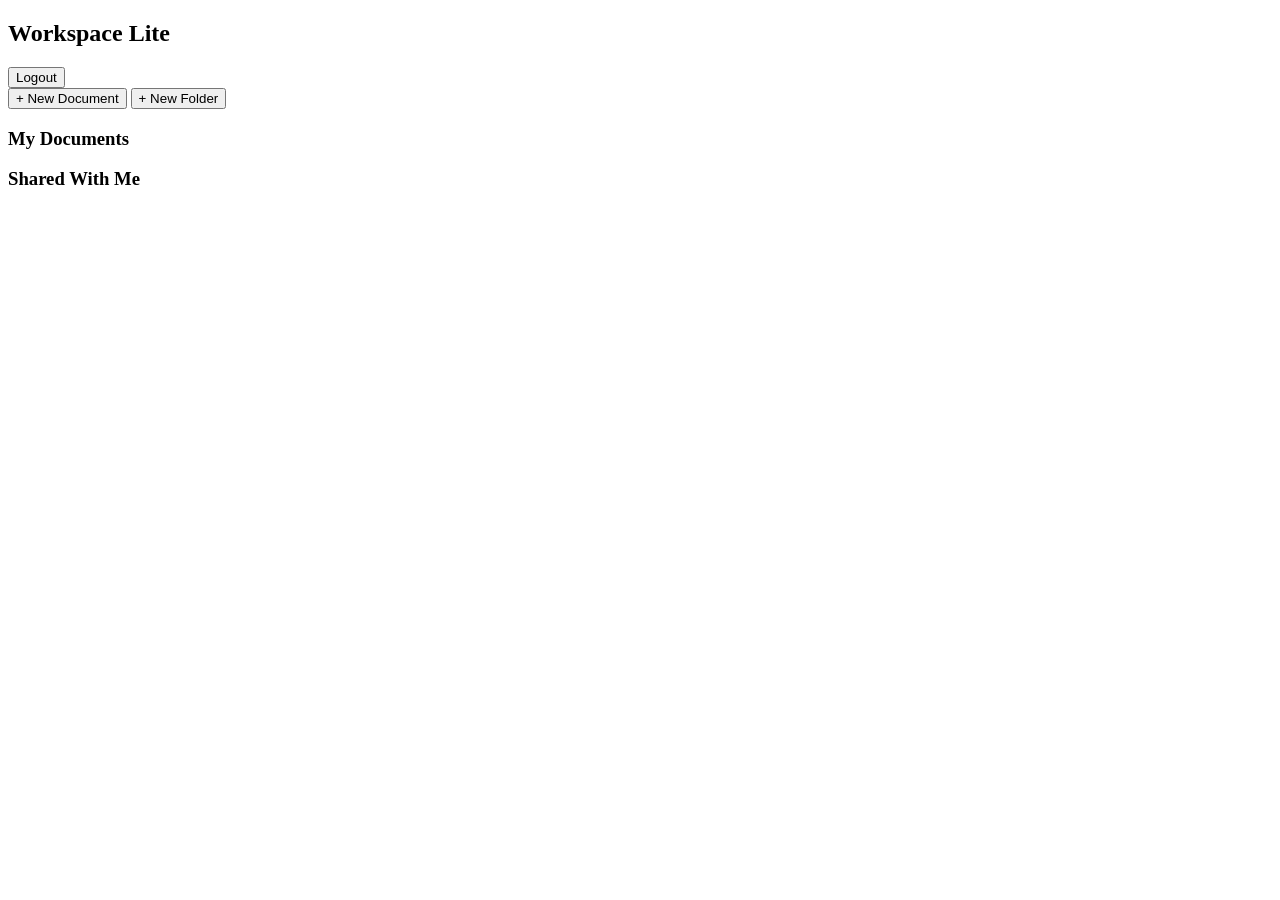
==== src/main/resources/static/dashboard.html @ 5e06711c "Initial commit: Google Workspace Lite v2" ====
<!DOCTYPE html>
<html lang="en">
<head>
    <meta charset="UTF-8">
    <title>Dashboard - Workspace Lite</title>
    <link rel="stylesheet" href="/css/style.css">
</head>
<body>
    <header class="topbar">
        <h2>Workspace Lite</h2>
        <div>
            <span id="user-name"></span>
            <button onclick="logout()">Logout</button>
        </div>
    </header>

    <main class="dashboard">
        <div class="dashboard-actions">
            <button onclick="createDocument()">+ New Document</button>
            <button onclick="createFolder()">+ New Folder</button>
        </div>

        <section>
            <h3>My Documents</h3>
            <ul id="my-documents" class="doc-list"></ul>
        </section>

        <section>
            <h3>Shared With Me</h3>
            <ul id="shared-documents" class="doc-list"></ul>
        </section>
    </main>

    <script src="/js/app.js"></script>
    <script src="/js/dashboard.js"></script>
</body>
</html>
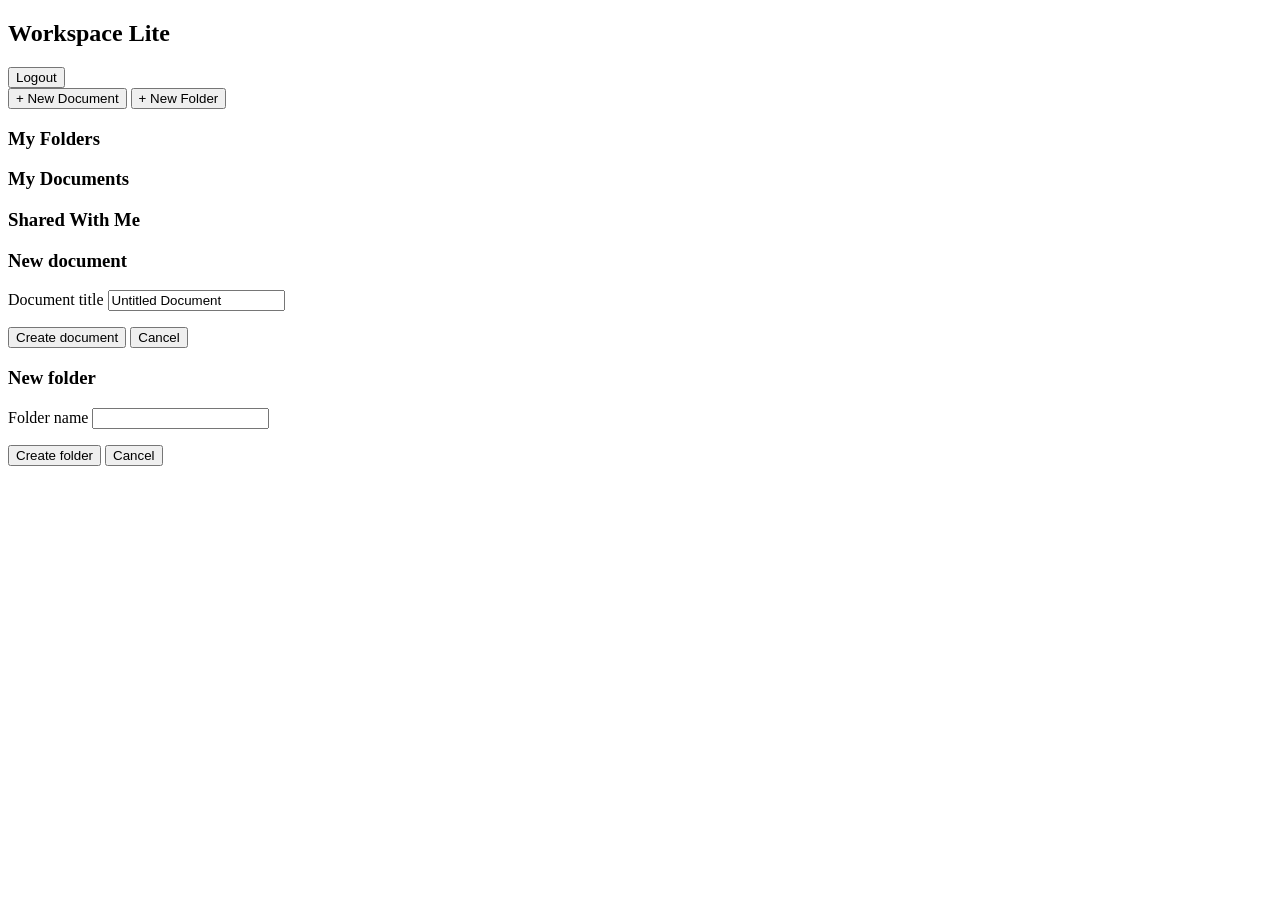
==== commit 8f1a488b: "Fix workspace startup and document workflows" ====
--- a/src/main/resources/static/dashboard.html
+++ b/src/main/resources/static/dashboard.html
@@ -16,9 +16,15 @@
 
     <main class="dashboard">
         <div class="dashboard-actions">
-            <button onclick="createDocument()">+ New Document</button>
-            <button onclick="createFolder()">+ New Folder</button>
+            <button onclick="openDocumentModal()">+ New Document</button>
+            <button onclick="openFolderModal()">+ New Folder</button>
         </div>
+        <p id="dashboard-message" class="dashboard-message" role="status" aria-live="polite"></p>
+
+        <section>
+            <h3>My Folders</h3>
+            <ul id="my-folders" class="doc-list"></ul>
+        </section>
 
         <section>
             <h3>My Documents</h3>
@@ -31,6 +37,36 @@
         </section>
     </main>
 
+    <div id="document-modal" class="modal hidden" role="dialog" aria-modal="true" aria-labelledby="document-modal-title">
+        <div class="modal-content">
+            <h3 id="document-modal-title">New document</h3>
+            <form id="create-document-form">
+                <label for="new-document-title">Document title</label>
+                <input type="text" id="new-document-title" maxlength="200" value="Untitled Document" required>
+                <p id="document-error" class="form-error" role="alert"></p>
+                <div class="modal-actions">
+                    <button type="submit">Create document</button>
+                    <button type="button" class="secondary-button" onclick="closeCreateModal('document-modal')">Cancel</button>
+                </div>
+            </form>
+        </div>
+    </div>
+
+    <div id="folder-modal" class="modal hidden" role="dialog" aria-modal="true" aria-labelledby="folder-modal-title">
+        <div class="modal-content">
+            <h3 id="folder-modal-title">New folder</h3>
+            <form id="create-folder-form">
+                <label for="new-folder-name">Folder name</label>
+                <input type="text" id="new-folder-name" maxlength="120" required>
+                <p id="folder-error" class="form-error" role="alert"></p>
+                <div class="modal-actions">
+                    <button type="submit">Create folder</button>
+                    <button type="button" class="secondary-button" onclick="closeCreateModal('folder-modal')">Cancel</button>
+                </div>
+            </form>
+        </div>
+    </div>
+
     <script src="/js/app.js"></script>
     <script src="/js/dashboard.js"></script>
 </body>
